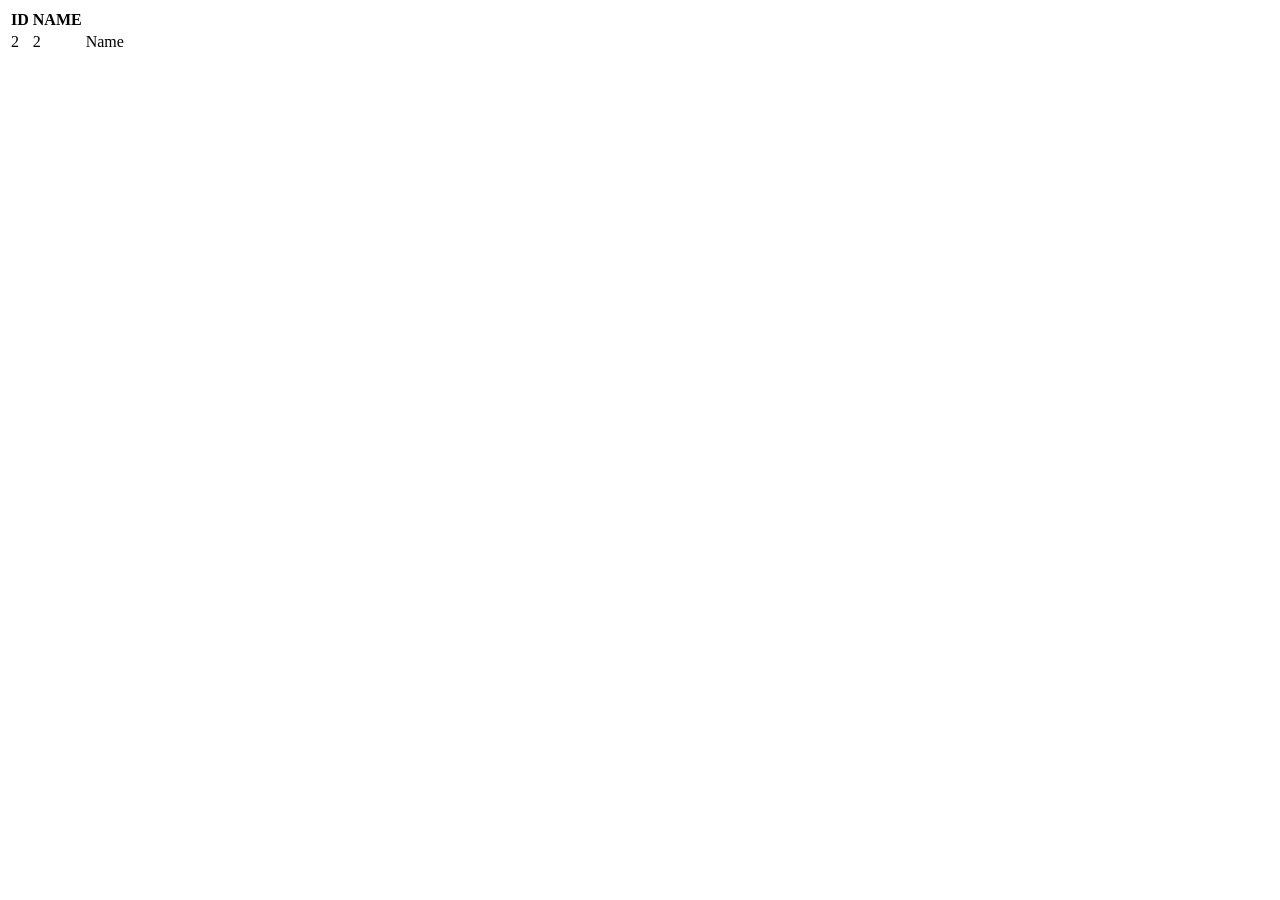
==== src/main/webapp/WEB-INF/views/people/index.html @ 830d8f6a "rebase spring-mvc-app-alishev" ====
<!DOCTYPE html>
<html lang="en" xmlns:th="http://www.thymeleaf.org">
<head>
    <meta charset="UTF-8">
    <title>Index</title>
</head>
<body>
<table>
    <tr>
        <th>ID</th>
        <th>NAME</th>
    </tr>
    <tr th:each="person : ${people}">
        <td th:text="${person.getId()}">2</td>
        <td th:text="${person.id}">2</td>
        <td>
            <a th:href="@{/people/{id}(id=${person.id})}" th:text="${person.name}">Name</a>
        </td>
    </tr>
</table>
</body>
</html>
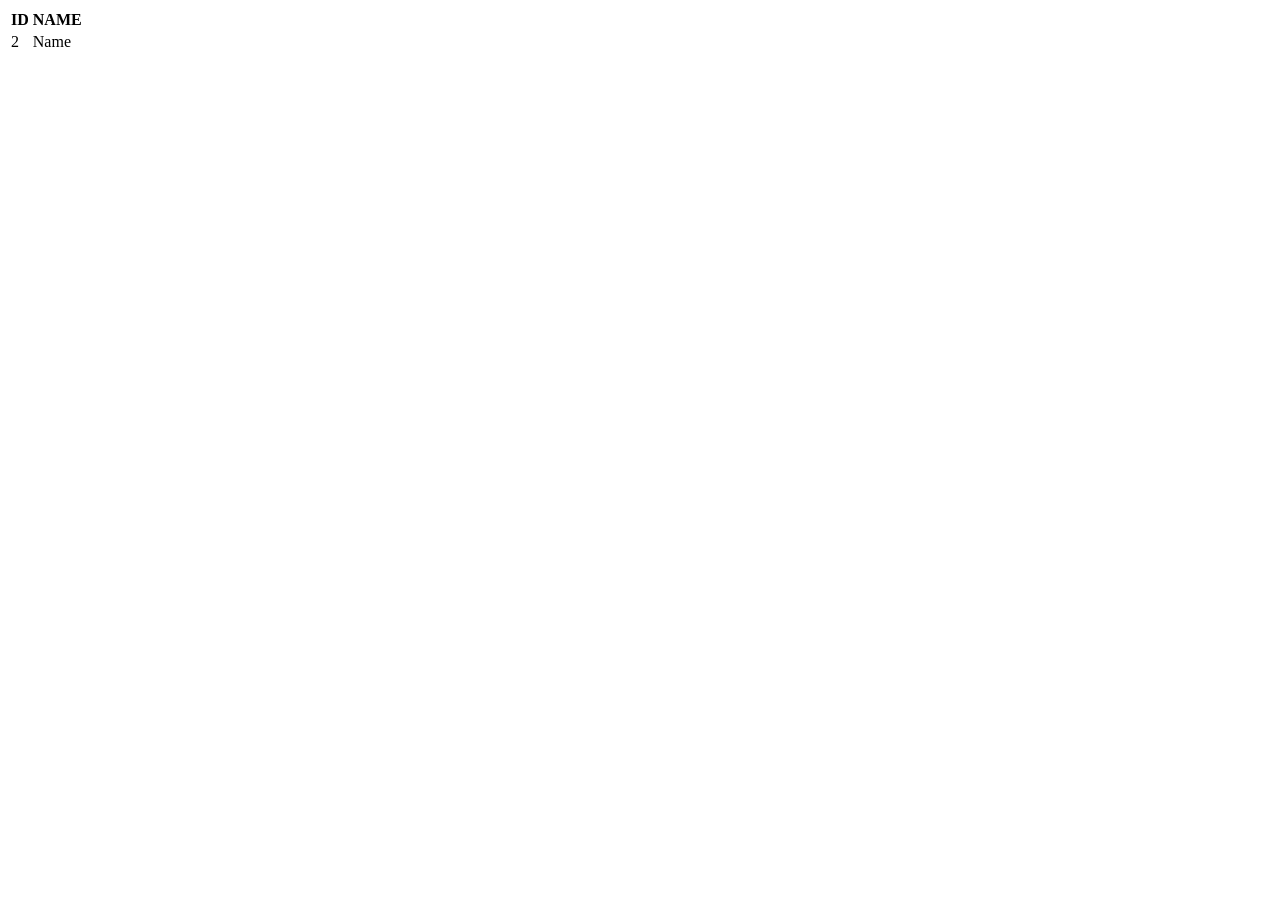
==== commit b571c717: "Spring Framework. Урок 22: Аннотация @ModelAttribute. HTML Формы (Thymeleaf)." ====
--- a/src/main/webapp/WEB-INF/views/people/index.html
+++ b/src/main/webapp/WEB-INF/views/people/index.html
@@ -11,7 +11,6 @@
         <th>NAME</th>
     </tr>
     <tr th:each="person : ${people}">
-        <td th:text="${person.getId()}">2</td>
         <td th:text="${person.id}">2</td>
         <td>
             <a th:href="@{/people/{id}(id=${person.id})}" th:text="${person.name}">Name</a>
